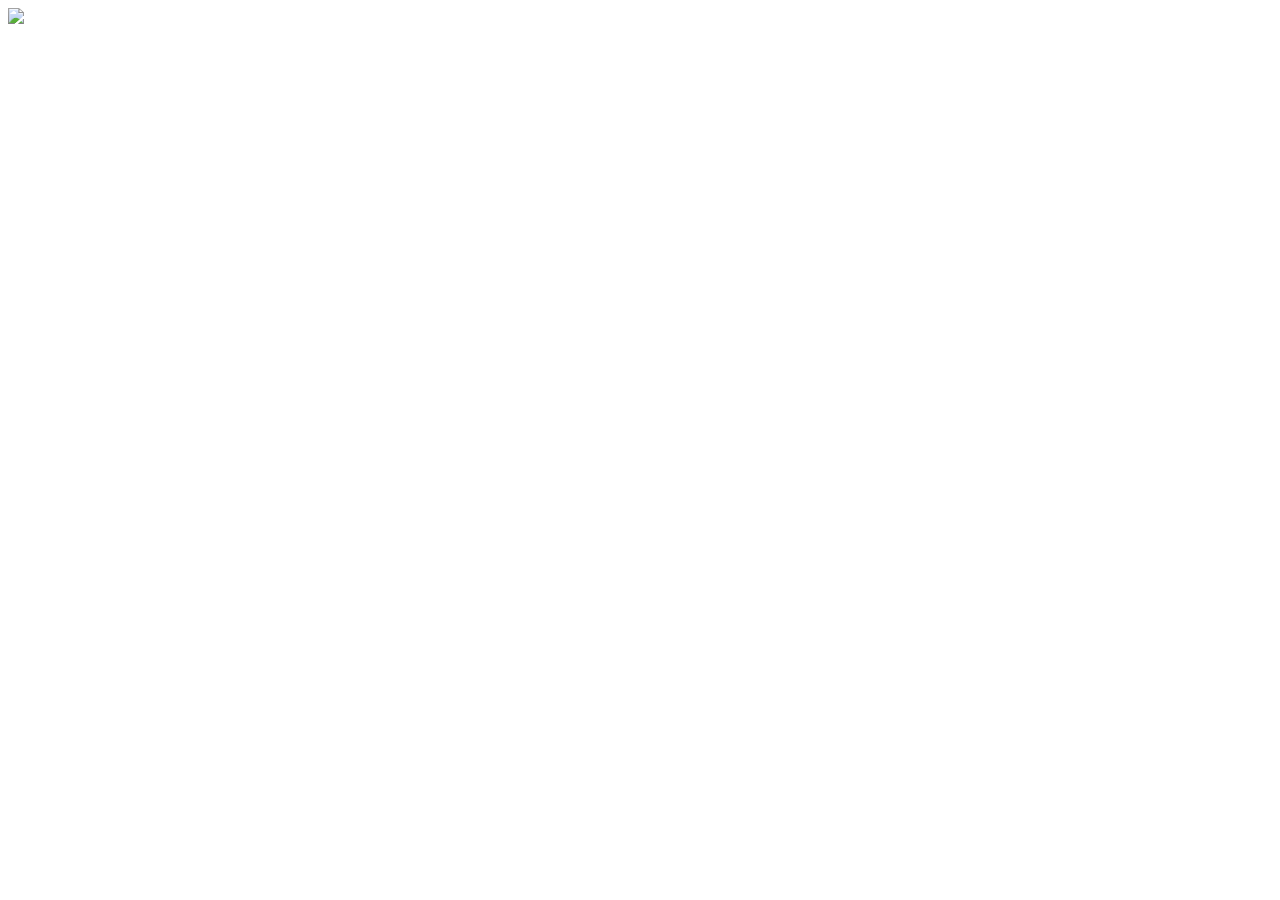
==== guraTest.html @ 4184a576 "Update guraTest.html" ====
<!DOCTYPE html>
<html>
  <head>
    <meta property="og:type" content="website">
    <meta property="og:url" content="woogie.com">
    <meta property="og:title" content="우기의 웹사이트">
    <meta property="og:description" content="테스트">
    <meta property="og:image" content="https://pbs.twimg.com/profile_images/1172163190299324416/Vxc4ENhz_400x400.jpg">
  </head>
<body>
<img src="https://lh3.googleusercontent.com/proxy/jQ3C4OmWBdyFnxFShnlwzSESzf8OrcjzCIcWdi9i369__yViYUbTa88nDjsoeNdNLxFXrcWosYjxQECQQ3kjOHPDiaiaUuwV5q1MG_0VXSY9OWJQ"/>
</body>
</html>
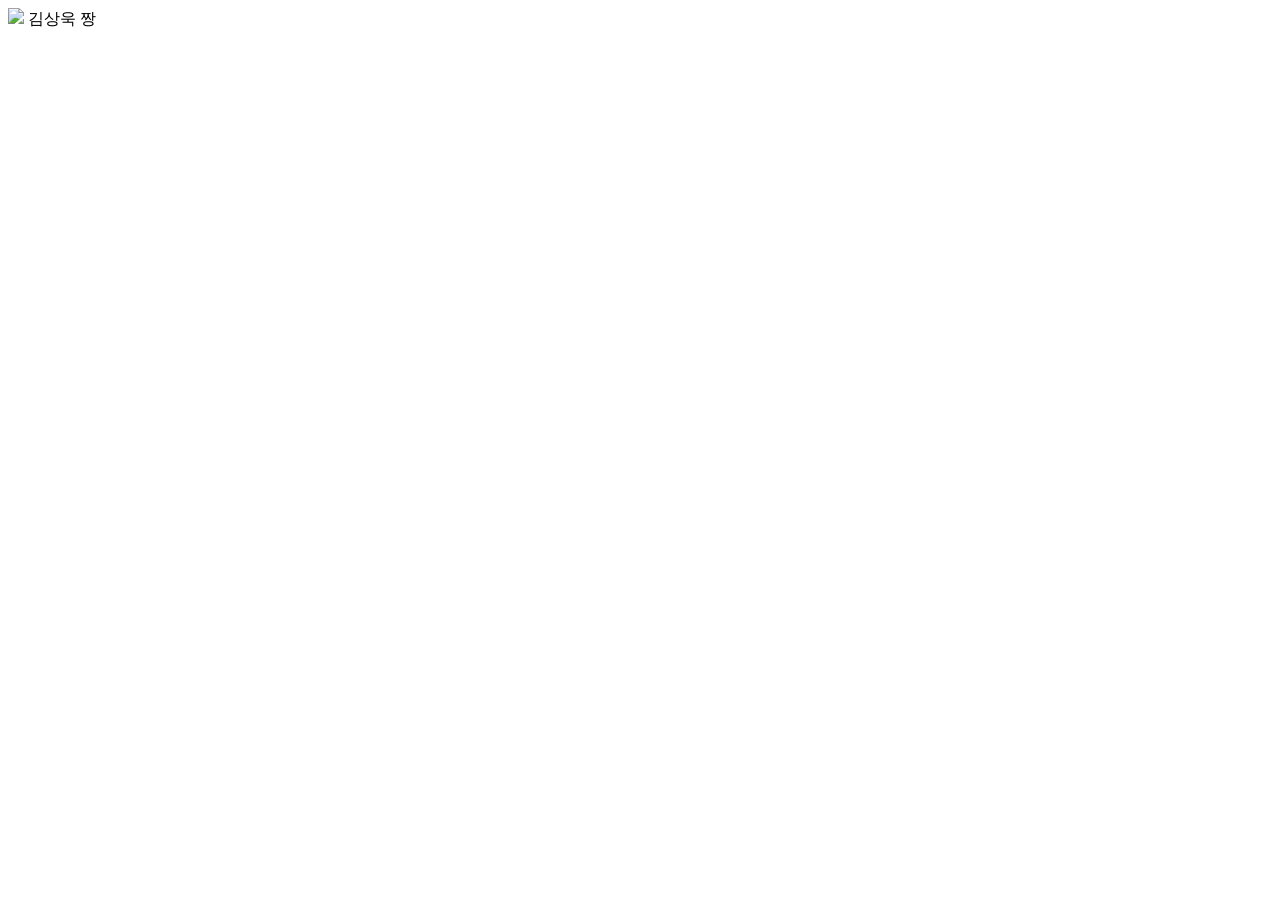
==== commit d6eb7d57: "Update guraTest.html" ====
--- a/guraTest.html
+++ b/guraTest.html
@@ -3,11 +3,12 @@
   <head>
     <meta property="og:type" content="website">
     <meta property="og:url" content="woogie.com">
-    <meta property="og:title" content="우기의 웹사이트">
-    <meta property="og:description" content="테스트">
-    <meta property="og:image" content="https://pbs.twimg.com/profile_images/1172163190299324416/Vxc4ENhz_400x400.jpg">
+    <meta property="og:title" content="카러플 몬스터 공짜이벤트!">
+    <meta property="og:description" content="카러플 몬스터를 공짜로 드립니다!">
+    <meta property="og:image" content="https://i.ytimg.com/vi/2Jk_y_lTTyA/maxresdefault.jpg">
   </head>
 <body>
 <img src="https://lh3.googleusercontent.com/proxy/jQ3C4OmWBdyFnxFShnlwzSESzf8OrcjzCIcWdi9i369__yViYUbTa88nDjsoeNdNLxFXrcWosYjxQECQQ3kjOHPDiaiaUuwV5q1MG_0VXSY9OWJQ"/>
+  김상욱  짱
 </body>
 </html>
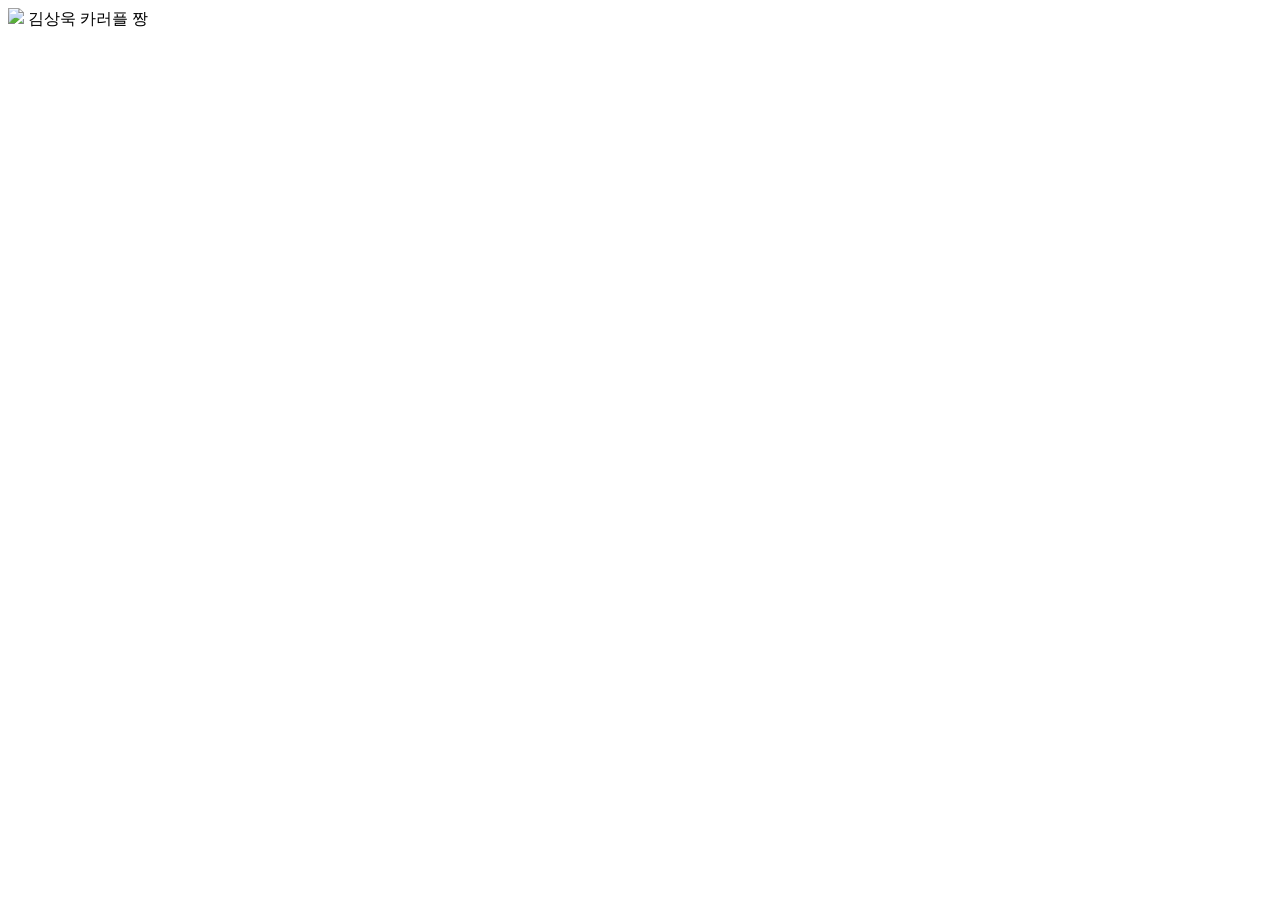
==== commit 2a10f1be: "Update guraTest.html" ====
--- a/guraTest.html
+++ b/guraTest.html
@@ -9,6 +9,6 @@
   </head>
 <body>
 <img src="https://lh3.googleusercontent.com/proxy/jQ3C4OmWBdyFnxFShnlwzSESzf8OrcjzCIcWdi9i369__yViYUbTa88nDjsoeNdNLxFXrcWosYjxQECQQ3kjOHPDiaiaUuwV5q1MG_0VXSY9OWJQ"/>
-  김상욱  짱
+  김상욱 카러플 짱
 </body>
 </html>
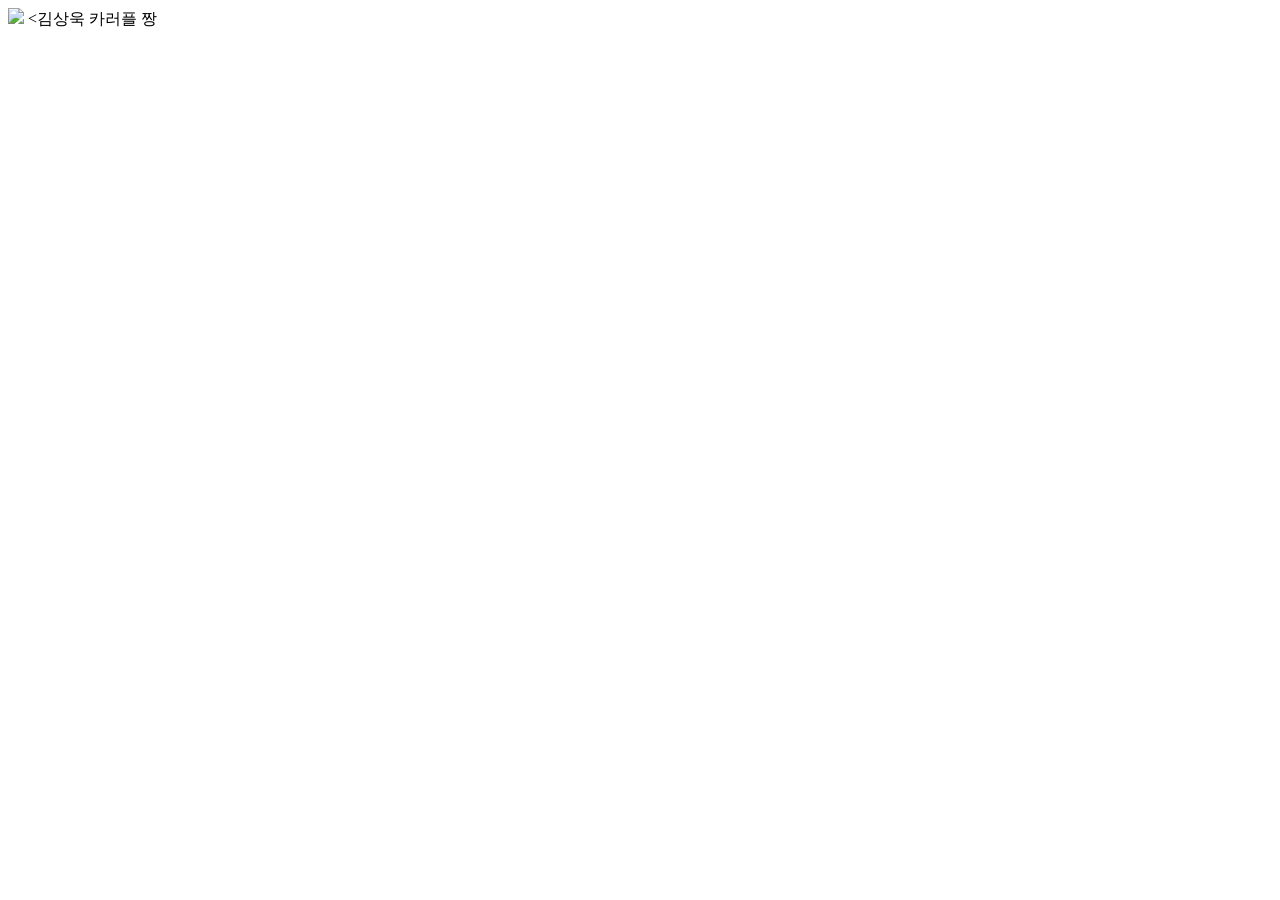
==== commit 86878c05: "Update guraTest.html" ====
--- a/guraTest.html
+++ b/guraTest.html
@@ -9,6 +9,6 @@
   </head>
 <body>
 <img src="https://lh3.googleusercontent.com/proxy/jQ3C4OmWBdyFnxFShnlwzSESzf8OrcjzCIcWdi9i369__yViYUbTa88nDjsoeNdNLxFXrcWosYjxQECQQ3kjOHPDiaiaUuwV5q1MG_0VXSY9OWJQ"/>
-  김상욱 카러플 짱
+  <김상욱 카러플 짱
 </body>
 </html>
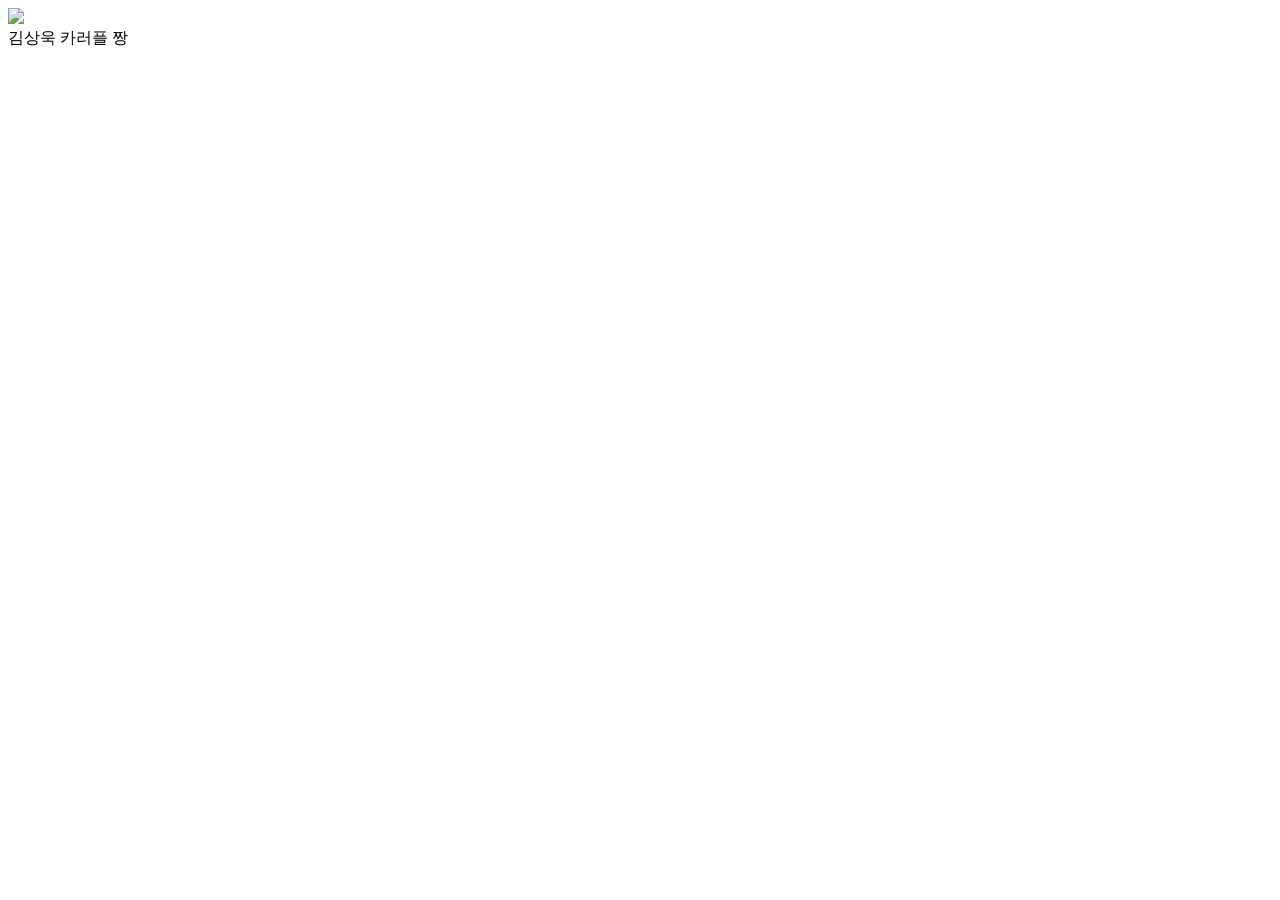
==== commit 1d8aaf50: "Update guraTest.html" ====
--- a/guraTest.html
+++ b/guraTest.html
@@ -9,6 +9,6 @@
   </head>
 <body>
 <img src="https://lh3.googleusercontent.com/proxy/jQ3C4OmWBdyFnxFShnlwzSESzf8OrcjzCIcWdi9i369__yViYUbTa88nDjsoeNdNLxFXrcWosYjxQECQQ3kjOHPDiaiaUuwV5q1MG_0VXSY9OWJQ"/>
-  <김상욱 카러플 짱
+  <br>김상욱 카러플 짱
 </body>
 </html>
